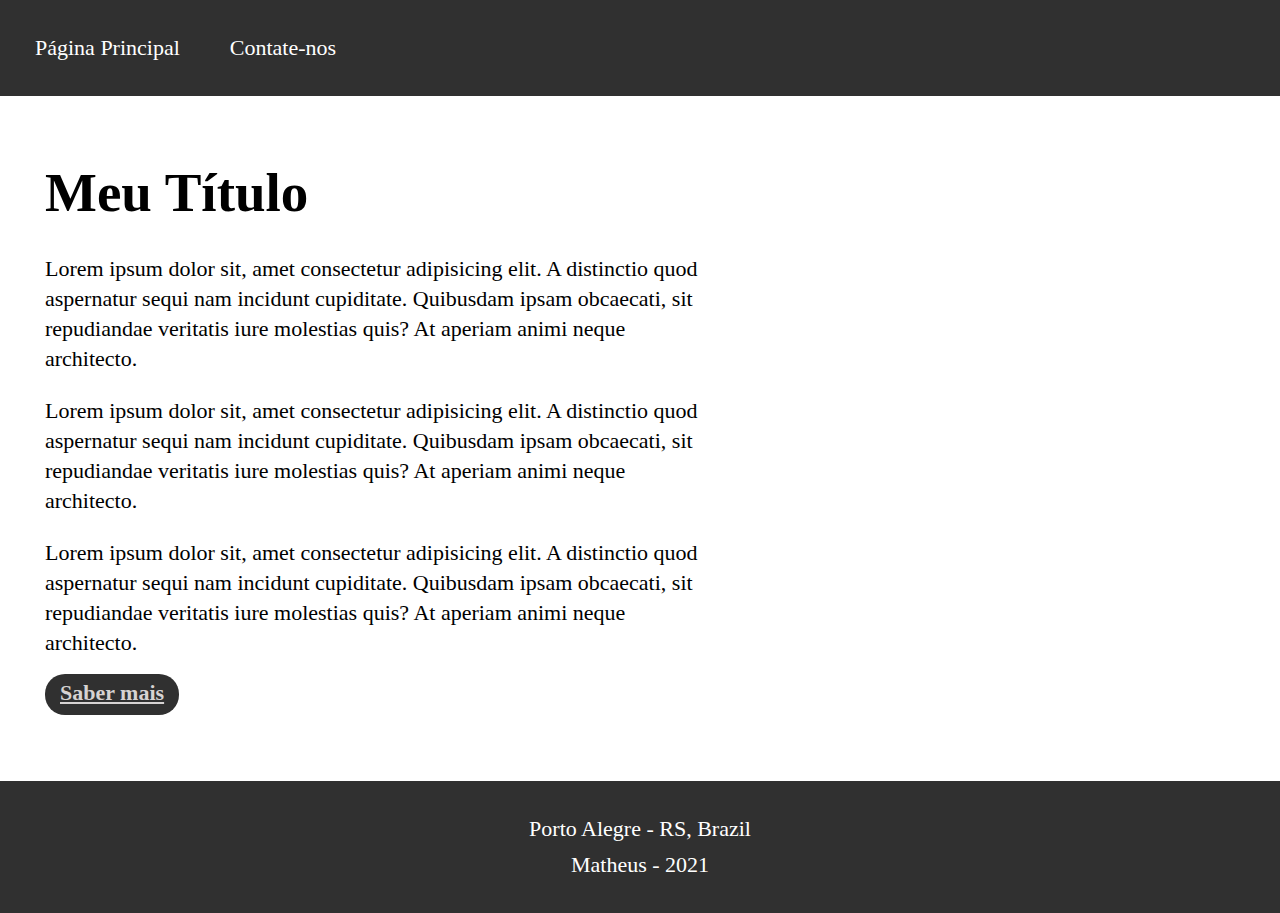
==== Index.html @ 6910a0f6 "WIP" ====
<!DOCTYPE html>
<html lang="en">

<head>
    <meta charset="UTF-8">
    <meta http-equiv="X-UA-Compatible" content="IE=edge">
    <meta name="viewport" content="width=device-width, initial-scale=1.0">
    <link rel="stylesheet" href="style.css">
    <title>Página Principal</title>
</head>

<body>
    <div id="site">
        <header>
            <nav>
                <a href="Index.html">Página Principal</a>
                <a href="Contato.html">Contate-nos</a>
            </nav>
        </header>
        <main>
            <div id="texto">
                <h1>Meu Título</h1>
                <p>Lorem ipsum dolor sit, amet consectetur adipisicing elit. A distinctio quod aspernatur sequi nam
                    incidunt cupiditate. Quibusdam ipsam obcaecati, sit repudiandae veritatis iure molestias quis? At
                    aperiam animi neque architecto.</p>
                <p>Lorem ipsum dolor sit, amet consectetur adipisicing elit. A distinctio quod aspernatur sequi nam
                    incidunt cupiditate. Quibusdam ipsam obcaecati, sit repudiandae veritatis iure molestias quis? At
                    aperiam animi neque architecto.</p>
                <p>Lorem ipsum dolor sit, amet consectetur adipisicing elit. A distinctio quod aspernatur sequi nam
                    incidunt cupiditate. Quibusdam ipsam obcaecati, sit repudiandae veritatis iure molestias quis? At
                    aperiam animi neque architecto.</p>
                <a id="button" href="#"> Saber mais</a>
            </div>
        </main>
        <footer>
            <div>Porto Alegre - RS, Brazil</div>
            <div>Matheus - 2021</div>
        </footer>
    </div>
</body>

</html>
---- style.css ----
* {
    margin-top: 0px;
    padding-top: 0px;
    font-size: 22px;
}

html, body {
    height: 100vh;
    margin: 0px;
}

h1 {
    max-width: 60ch;
    margin: 20px 0px 30px 0px;
    font-size: 2.5em;
}
    
p {
    max-width: 60ch;
    line-height: 30px;
}

#site {
    height: 100%;
    display: flex;
    flex-direction: column;
}

main {
    flex-grow: 1;
}

#site>* {
    padding:  35px;
}

header {
    display: flex;
    background: rgb(48, 48, 48);
    color: rgb(255, 255, 255);
    align-items: center;
}

#texto {
    margin-bottom: 30px;
    padding: 10px;
}

footer {
    display: flex;
    flex-direction: column;
    align-items: center;
    gap: 10px;
    background: rgb(48, 48, 48);
    color: white;
}

nav {
    display: flex;
    flex-wrap: wrap;
    column-gap: 50px;
    row-gap: 20px;
}

nav a {
    text-decoration: none;
    color: white;
}

nav a:hover {
    text-decoration: underline;
    color: lightgray;
}

#button {
    align-self: center;
    border-radius: 20px;
    padding: 6px 15px 10px 15px;
    background: #303030;
    color: rgb(214, 211, 211);
    font-weight: 700;
    transition: 0.5s;
    cursor: pointer;
}

#button:hover {
    background: rgb(214, 211, 211);
    color: black;
    position: relative;
    top: -5px;
    border: solid #303030 1px;
    box-shadow: 0px 5px 6px 0px rgba(0, 0, 0, 0.30);
}
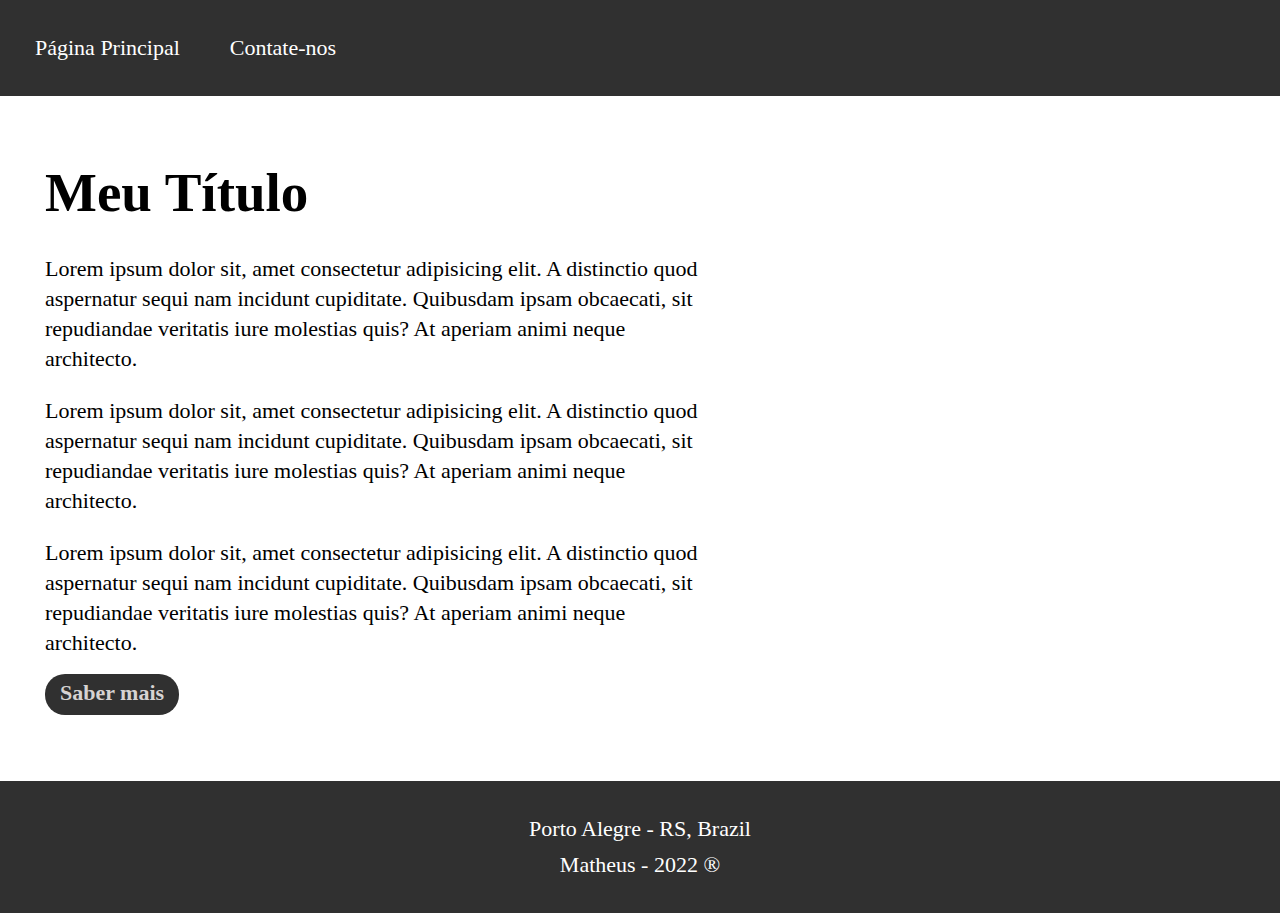
==== commit 7c5c525f: "marca registrada e ano correto" ====
--- a/Index.html
+++ b/Index.html
@@ -34,7 +34,7 @@
         </main>
         <footer>
             <div>Porto Alegre - RS, Brazil</div>
-            <div>Matheus - 2021</div>
+            <div>Matheus - 2022 &reg;</div>
         </footer>
     </div>
 </body>
--- a/style.css
+++ b/style.css
@@ -73,6 +73,7 @@
 }
 
 #button {
+    text-decoration: none;
     align-self: center;
     border-radius: 20px;
     padding: 6px 15px 10px 15px;
@@ -84,6 +85,7 @@
 }
 
 #button:hover {
+    text-decoration: none;
     background: rgb(214, 211, 211);
     color: black;
     position: relative;
